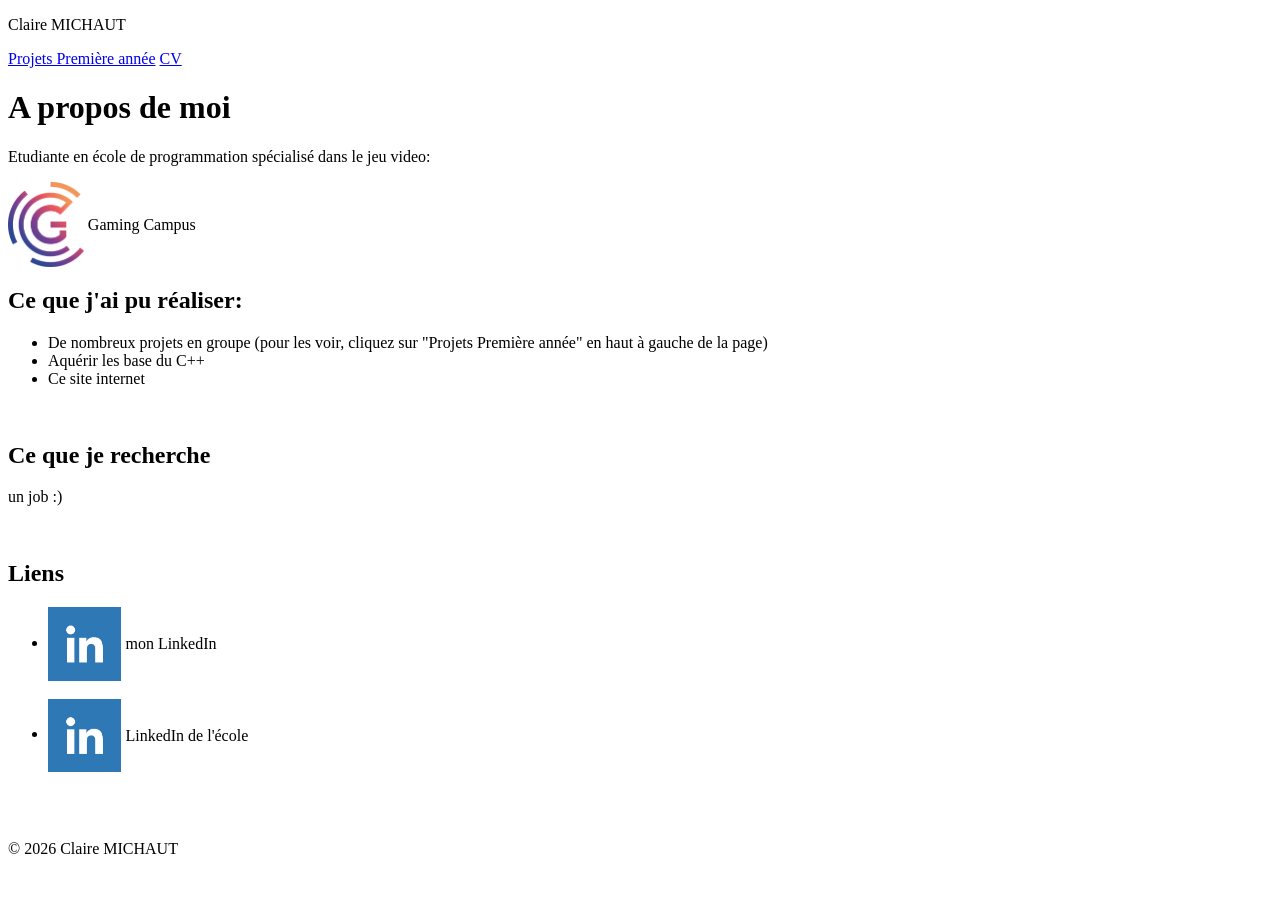
==== index.html @ 735113ea "debut page information et page projets" ====
<!DOCTYPE html>
<html lang="fr">
<head>
  <meta charset="UTF-8">
  <meta name="viewport" content="width=device-width, initial-scale=1.0">
  <title>Portfolio | Claire MICHAUT</title>
  <link rel="stylesheet" href="style.css">
</head>

<body>
  <header>
    <p class="site-name">Claire MICHAUT</p>
    <nav>
      <a href="HTML/ProjetsPremiereAnnee.html">Projets Première année</a>
      <a href="index.html">CV</a><!-- renvoie actuellemnt a sois meme -->
    </nav>
  </header>

  <main>
    <h1>A propos de moi</h1>
    <p class="meta">Etudiante en école de programmation spécialisé dans le jeu video:</p>
    <img class="logo" src="images/BDE.png.webp" alt="logo Gaming Campus">
    <a class="logo_text" href="https://gamingcampus.fr/" target="_blank">Gaming Campus</a>
    <br>


    <h2>Ce que j'ai pu réaliser:</h2>
    <ul>
      <li>De nombreux projets en groupe
        (pour les voir, cliquez sur "Projets Première année" en haut à gauche de la page)</li>
      <li>Aquérir les base du C++</li>
      <li>Ce site internet</li>
    </ul>
    <br>

    <h2>Ce que je recherche</h2>
    <p>un job :)</p>
    <br>

    <h2>Liens</h2>
    <ul>
      <li><img class="logo" src="images/linkedin.png" alt="logo LinkedIn">
      <a class="logo_text" href="https://www.linkedin.com/in/claire-michaut" target="_blank">mon LinkedIn</a></li>
      <br>
      <li><img class="logo" src="images/linkedin.png" alt="logo LinkedIn">
      <a class="logo_text" href="https://www.linkedin.com/school/gaming-campus/" target="_blank">LinkedIn de l'école</a></li>
    </ul>
    <br>
  </main>

  <footer>
    <br>
    <p>© 2026 Claire MICHAUT</p>
  </footer>
</body>

</html>
---- style.css ----
.logo {
    width: 6%;
    height: auto;
    vertical-align: middle;
}

.logo_text{
    color: black;
    text-decoration: none;
    vertical-align: middle;
}
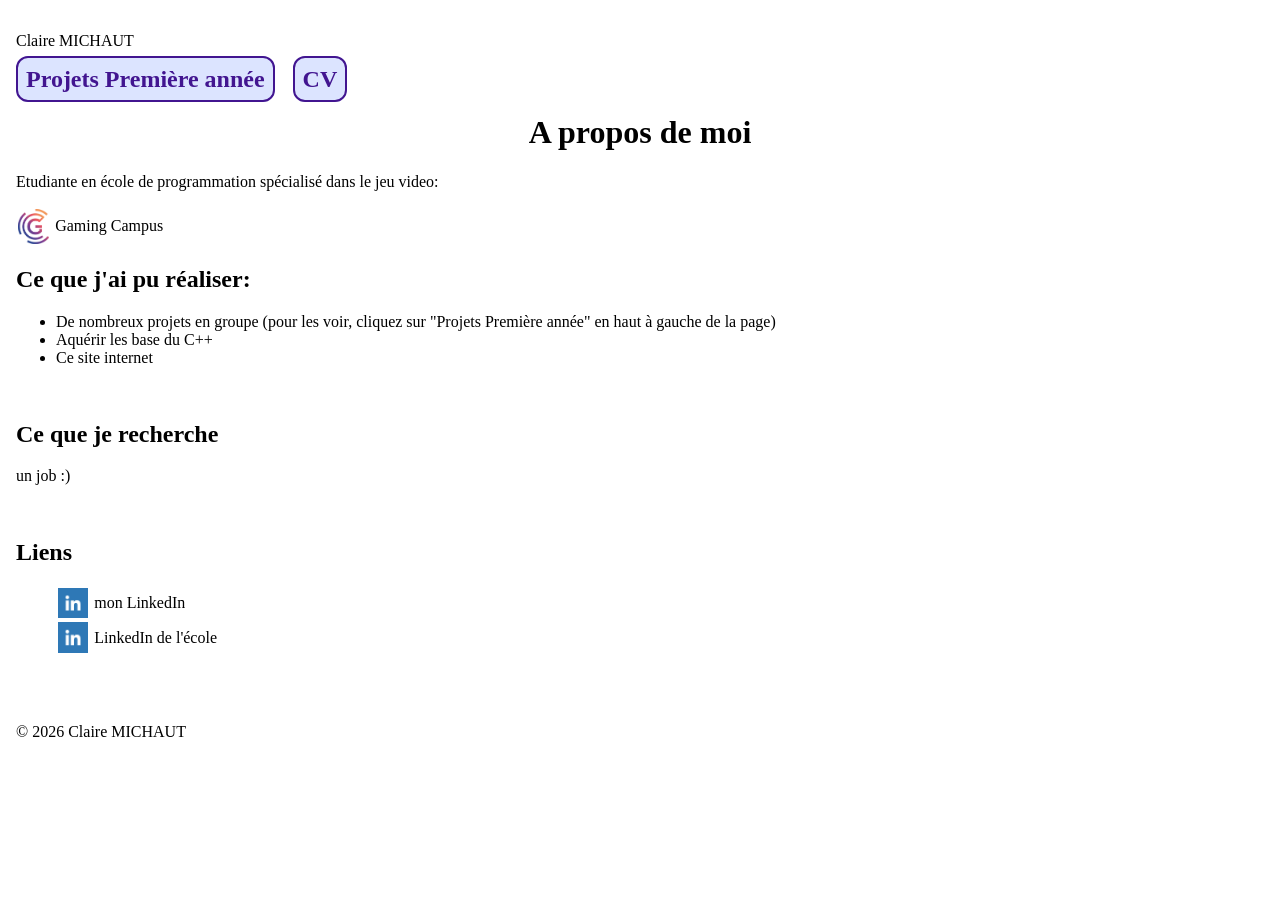
==== commit 6bcdc5b1: "restructure2" ====
--- a/index.html
+++ b/index.html
@@ -11,8 +11,8 @@
   <header>
     <p class="site-name">Claire MICHAUT</p>
     <nav>
-      <a href="HTML/ProjetsPremiereAnnee.html">Projets Première année</a>
-      <a href="index.html">CV</a><!-- renvoie actuellemnt a sois meme -->
+      <a class="project-card" href="ProjetsPremiereAnnee.html">Projets Première année</a>
+      <a class="project-card" href="index.html">CV</a><!-- renvoie actuellemnt a sois meme -->
     </nav>
   </header>
 
@@ -39,10 +39,10 @@
 
     <h2>Liens</h2>
     <ul>
-      <li><img class="logo" src="images/linkedin.png" alt="logo LinkedIn">
+      <img class="logo" src="images/linkedin.png" alt="logo LinkedIn">
       <a class="logo_text" href="https://www.linkedin.com/in/claire-michaut" target="_blank">mon LinkedIn</a></li>
       <br>
-      <li><img class="logo" src="images/linkedin.png" alt="logo LinkedIn">
+      <img class="logo" src="images/linkedin.png" alt="logo LinkedIn">
       <a class="logo_text" href="https://www.linkedin.com/school/gaming-campus/" target="_blank">LinkedIn de l'école</a></li>
     </ul>
     <br>
--- a/style.css
+++ b/style.css
@@ -1,12 +1,45 @@
+a {
+    color: black;
+    margin-right: 14px;
+    text-decoration: none;
+}
+
 .logo {
-    width: 6%;
+    width: 2.5%;
     height: auto;
+    vertical-align: middle;
+    padding: 2px;
+}
+
+.logo_text{
     vertical-align: middle;
 }
 
-.logo_text{
-    color: black;
-    text-decoration: none;
-    vertical-align: middle;
+
+body
+{
+    font-family: 'Georgia';
+    margin: 0;
+    padding: 16px;
 }
 
+h1 {
+    display: flex;
+    justify-content: center;
+    align-items: center;
+}
+
+.project-card {
+    color: #421590;
+    background: #dce4ff;
+    font-weight: bold;
+    border: 2px solid #421590;
+    border-radius: 12px;
+    padding: 8px;
+    font-size: 1.5rem;
+}
+
+
+
+
+
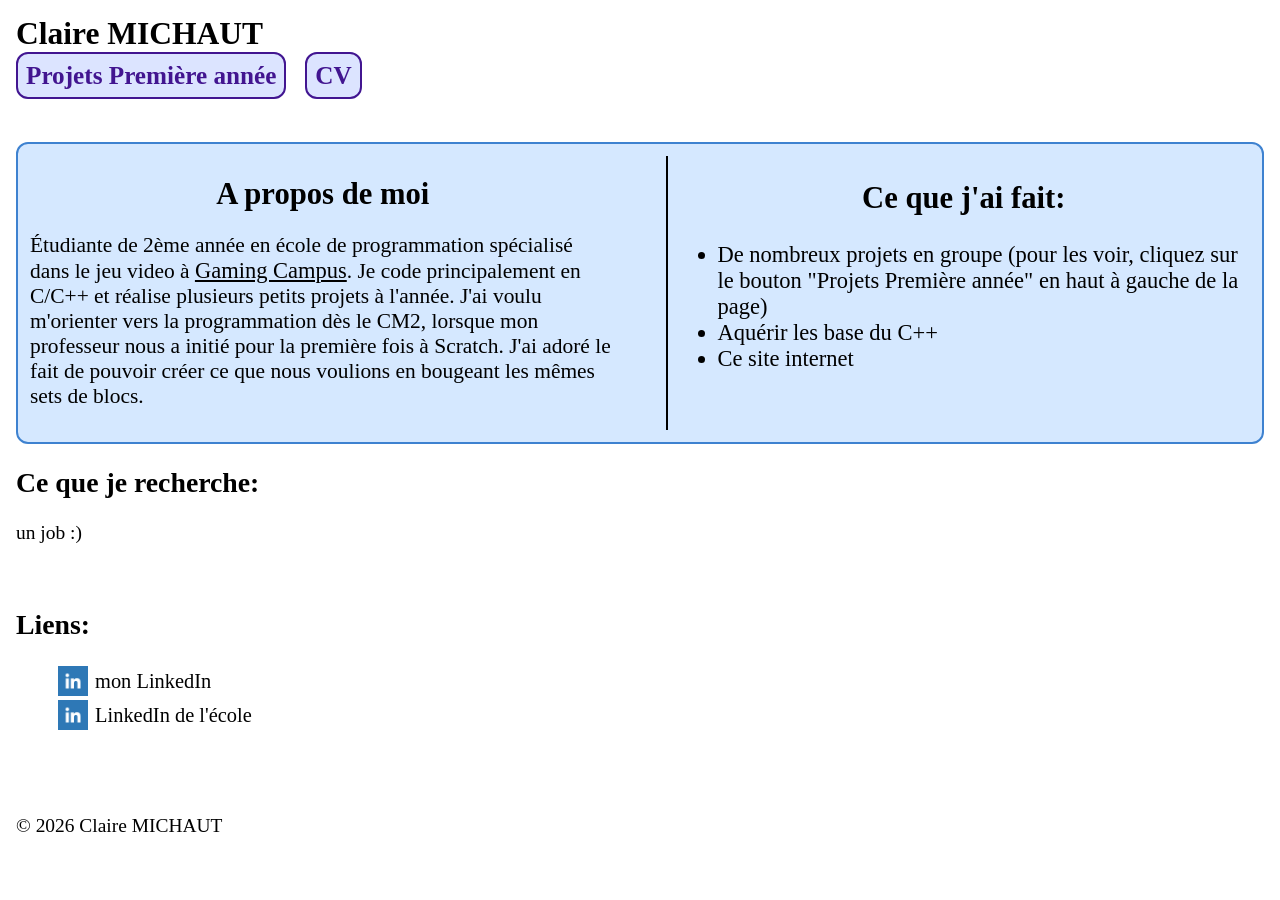
==== commit a96c8c80: "meilleur a propos" ====
--- a/index.html
+++ b/index.html
@@ -9,35 +9,42 @@
 
 <body>
   <header>
-    <p class="site-name">Claire MICHAUT</p>
+    <p class="name"><strong>Claire MICHAUT</strong></p>
     <nav>
-      <a class="project-card" href="ProjetsPremiereAnnee.html">Projets Première année</a>
+      <a class="project-card" href="HTML-Projets1/ProjetsPremiereAnnee.html">Projets Première année</a>
       <a class="project-card" href="index.html">CV</a><!-- renvoie actuellemnt a sois meme -->
     </nav>
   </header>
 
   <main>
-    <h1>A propos de moi</h1>
-    <p class="meta">Etudiante en école de programmation spécialisé dans le jeu video:</p>
-    <img class="logo" src="images/BDE.png.webp" alt="logo Gaming Campus">
-    <a class="logo_text" href="https://gamingcampus.fr/" target="_blank">Gaming Campus</a>
     <br>
+    <div class="principale">
+      <div class="a_propos">
+        <h1>A propos de moi</h1>
+        <p class="meta">Étudiante de 2ème année en école de programmation spécialisé dans le jeu video à
+        <a href="https://gamingcampus.fr/" target="_blank">Gaming Campus</a>. Je code principalement en C/C++ 
+        et réalise plusieurs petits projets à l'année. J'ai voulu m'orienter vers la programmation dès le CM2, 
+        lorsque mon professeur nous a initié pour la première fois à Scratch. J'ai adoré le fait de pouvoir 
+        créer ce que nous voulions en bougeant les mêmes sets de blocs.
+        </p>
+      </div>
 
+      <div class="atouts">
+        <h2>Ce que j'ai fait:</h2>
+        <ul>
+          <li>De nombreux projets en groupe
+            (pour les voir, cliquez sur le bouton "Projets Première année" en haut à gauche de la page)</li>
+          <li>Aquérir les base du C++</li>
+          <li>Ce site internet</li>
+        </ul>
+        </div>
+    </div>
 
-    <h2>Ce que j'ai pu réaliser:</h2>
-    <ul>
-      <li>De nombreux projets en groupe
-        (pour les voir, cliquez sur "Projets Première année" en haut à gauche de la page)</li>
-      <li>Aquérir les base du C++</li>
-      <li>Ce site internet</li>
-    </ul>
-    <br>
-
-    <h2>Ce que je recherche</h2>
+    <h2>Ce que je recherche:</h2>
     <p>un job :)</p>
     <br>
 
-    <h2>Liens</h2>
+    <h2>Liens:</h2>
     <ul>
       <img class="logo" src="images/linkedin.png" alt="logo LinkedIn">
       <a class="logo_text" href="https://www.linkedin.com/in/claire-michaut" target="_blank">mon LinkedIn</a></li>
--- a/style.css
+++ b/style.css
@@ -1,7 +1,15 @@
+*{
+    font-size: 105%;
+}
+
 a {
     color: black;
-    margin-right: 14px;
-    text-decoration: none;
+}
+
+.name{
+    font-size: 30px;
+    margin:auto;
+    margin-bottom: 10px;
 }
 
 .logo {
@@ -13,6 +21,8 @@
 
 .logo_text{
     vertical-align: middle;
+    margin-right: 14px;
+    text-decoration: none;
 }
 
 
@@ -29,6 +39,48 @@
     align-items: center;
 }
 
+h1, h2{
+    font-size: 150%;
+}
+
+.principale{
+    display: flex;
+    flex-direction: row;
+    justify-content: space-between;
+    align-items: flex-start;
+    gap: 10px;
+
+    background: #d5e8ff;
+    border: 2px solid #3e82d0;
+    border-radius: 12px;
+    padding: 12px;
+    margin-top: 30px;
+}
+
+
+.a_propos{
+    justify-content: right;
+    margin-right:auto;
+    width: fit-content;
+
+    padding-right: 50px;
+    border-right: 2px solid black;
+}
+
+.atouts{
+    h2{
+        display: flex;
+        justify-content: center;
+        align-items: center;
+    }
+    
+    justify-content: right;
+    margin-left:auto;
+    width: fit-content;
+}
+
+
+
 .project-card {
     color: #421590;
     background: #dce4ff;
@@ -37,9 +89,10 @@
     border-radius: 12px;
     padding: 8px;
     font-size: 1.5rem;
+    margin-right: 14px;
+    text-decoration: none;
 }
 
 
 
 
-
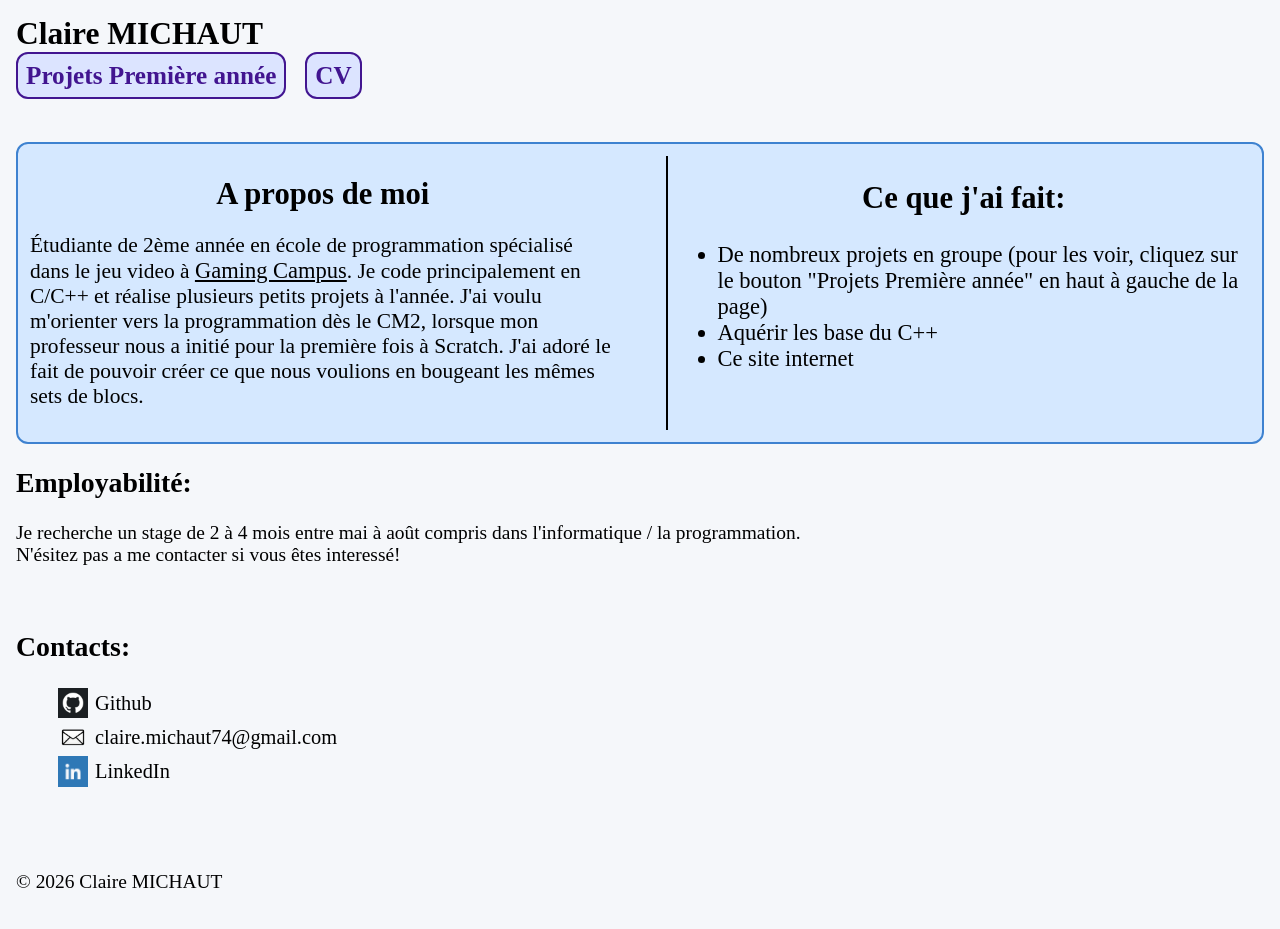
==== commit 61584691: "projets telechargeable, cv telechargeable, autres projets ajouté, style sheet optimisé" ====
--- a/index.html
+++ b/index.html
@@ -12,7 +12,7 @@
     <p class="name"><strong>Claire MICHAUT</strong></p>
     <nav>
       <a class="project-card" href="HTML-Projets1/ProjetsPremiereAnnee.html">Projets Première année</a>
-      <a class="project-card" href="index.html">CV</a><!-- renvoie actuellemnt a sois meme -->
+      <a class="project-card" href="images/CV MICHAUT Claire.pdf">CV</a>
     </nav>
   </header>
 
@@ -40,17 +40,20 @@
         </div>
     </div>
 
-    <h2>Ce que je recherche:</h2>
-    <p>un job :)</p>
+    <h2>Employabilité:</h2>
+    <p>Je recherche un stage de 2 à 4 mois entre mai à août compris dans l'informatique / la programmation.
+    <br>N'ésitez pas a me contacter si vous êtes interessé!</p>
     <br>
 
-    <h2>Liens:</h2>
+    <h2>Contacts:</h2>
     <ul>
-      <img class="logo" src="images/linkedin.png" alt="logo LinkedIn">
-      <a class="logo_text" href="https://www.linkedin.com/in/claire-michaut" target="_blank">mon LinkedIn</a></li>
+      <img class="logo" src="images/github.webp" alt="logo github">
+      <a class="logo_text" href="https://github.com/ClaireMichaut">Github</a>
+      <br><img class="logo" src="images/mail.webp" alt="logo mail">
+      <a class="logo_text" href="mailto:claire.michaut74@gmail.com">claire.michaut74@gmail.com</a>
+      <br><img class="logo" src="images/linkedin.png" alt="logo LinkedIn">
+      <a class="logo_text" href="https://www.linkedin.com/in/claire-michaut" target="_blank">LinkedIn</a>
       <br>
-      <img class="logo" src="images/linkedin.png" alt="logo LinkedIn">
-      <a class="logo_text" href="https://www.linkedin.com/school/gaming-campus/" target="_blank">LinkedIn de l'école</a></li>
     </ul>
     <br>
   </main>
--- a/style.css
+++ b/style.css
@@ -1,9 +1,5 @@
 *{
     font-size: 105%;
-}
-
-a {
-    color: black;
 }
 
 .name{
@@ -23,11 +19,14 @@
     vertical-align: middle;
     margin-right: 14px;
     text-decoration: none;
+    
+    color: black;
 }
 
 
 body
 {
+    background: rgb(245, 247, 250);
     font-family: 'Georgia';
     margin: 0;
     padding: 16px;
@@ -65,6 +64,10 @@
 
     padding-right: 50px;
     border-right: 2px solid black;
+
+    a{
+        color:black;
+    }
 }
 
 .atouts{
@@ -77,6 +80,7 @@
     justify-content: right;
     margin-left:auto;
     width: fit-content;
+    
 }
 
 
